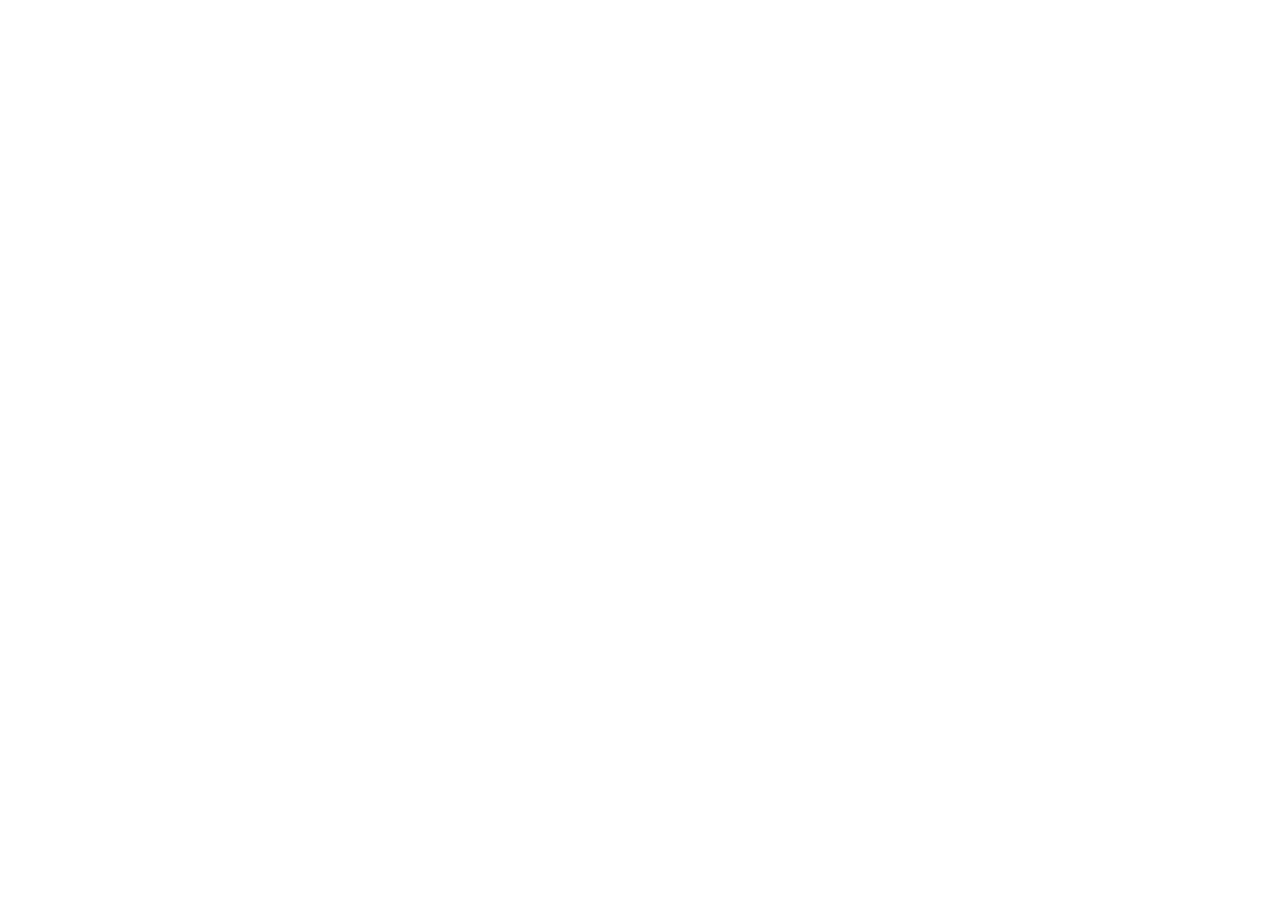
==== web/index.html @ c4682b8d "Initial commit" ====
<!DOCTYPE html>
<html>
<head>
  <!--
    If you are serving your web app in a path other than the root, change the
    href value below to reflect the base path you are serving from.

    The path provided below has to start and end with a slash "/" in order for
    it to work correctly.

    For more details:
    * https://developer.mozilla.org/en-US/docs/Web/HTML/Element/base

    This is a placeholder for base href that will be replaced by the value of
    the `--base-href` argument provided to `flutter build`.
  -->
  <base href="$FLUTTER_BASE_HREF">

  <meta charset="UTF-8">
  <meta content="IE=Edge" http-equiv="X-UA-Compatible">
  <meta name="description" content="A new Flutter project.">

  <!-- iOS meta tags & icons -->
  <meta name="mobile-web-app-capable" content="yes">
  <meta name="apple-mobile-web-app-status-bar-style" content="black">
  <meta name="apple-mobile-web-app-title" content="rev_game_mvp">
  <link rel="apple-touch-icon" href="icons/Icon-192.png">

  <!-- Favicon -->
  <link rel="icon" type="image/png" href="favicon.png"/>

  <title>rev_game_mvp</title>
  <link rel="manifest" href="manifest.json">
</head>
<body>
  <!--
    You can customize the "flutter_bootstrap.js" script.
    This is useful to provide a custom configuration to the Flutter loader
    or to give the user feedback during the initialization process.

    For more details:
    * https://docs.flutter.dev/platform-integration/web/initialization
  -->
  <script src="flutter_bootstrap.js" async></script>
</body>
</html>
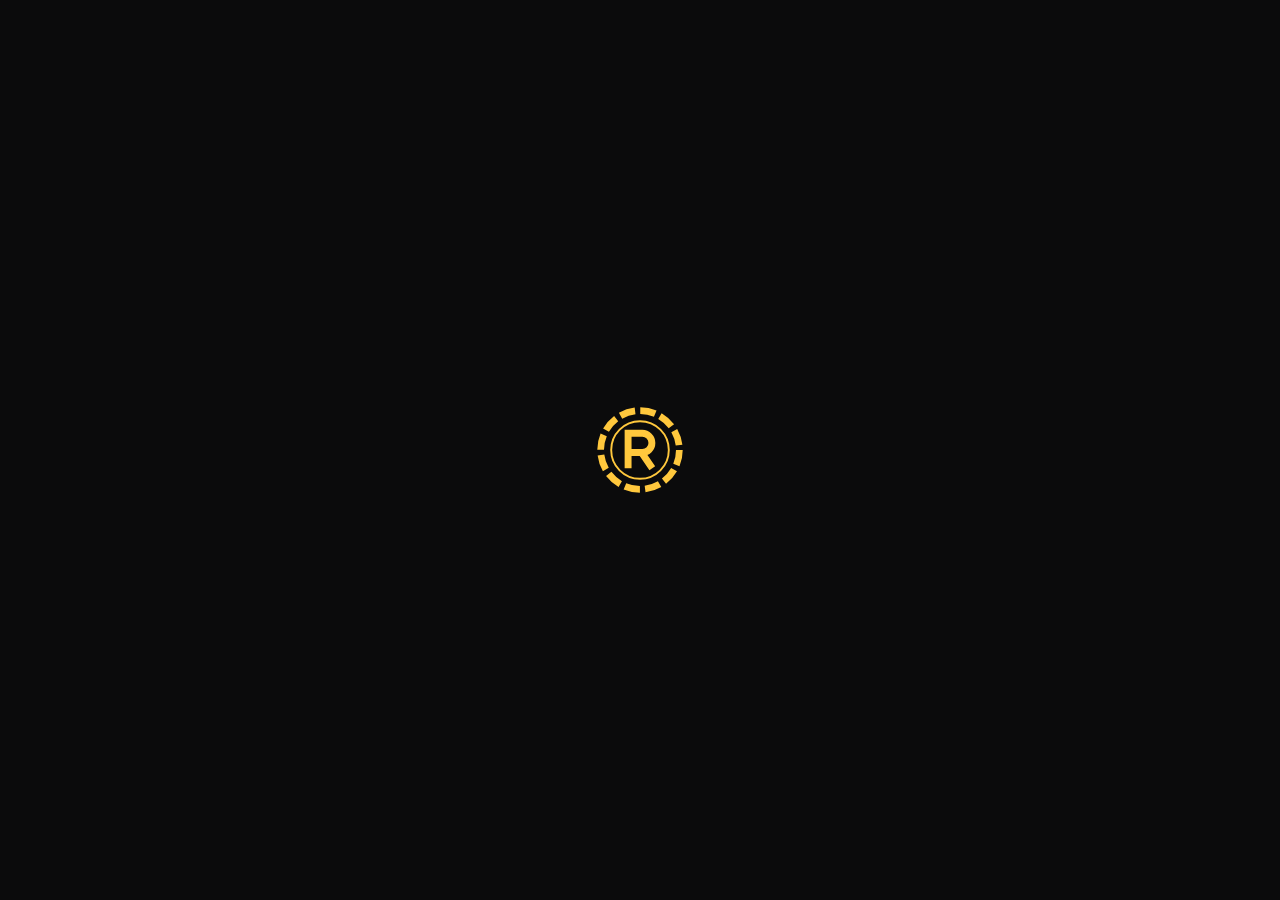
==== commit 235d6070: "Version 1.0.1" ====
--- a/web/index.html
+++ b/web/index.html
@@ -1,46 +1,54 @@
 <!DOCTYPE html>
-<html>
+<html lang="en">
 <head>
-  <!--
-    If you are serving your web app in a path other than the root, change the
-    href value below to reflect the base path you are serving from.
-
-    The path provided below has to start and end with a slash "/" in order for
-    it to work correctly.
-
-    For more details:
-    * https://developer.mozilla.org/en-US/docs/Web/HTML/Element/base
-
-    This is a placeholder for base href that will be replaced by the value of
-    the `--base-href` argument provided to `flutter build`.
-  -->
+  <!-- Replaced by `--base-href` when you run `flutter build web`. -->
   <base href="$FLUTTER_BASE_HREF">
 
   <meta charset="UTF-8">
   <meta content="IE=Edge" http-equiv="X-UA-Compatible">
-  <meta name="description" content="A new Flutter project.">
+  <meta name="viewport" content="width=device-width, initial-scale=1, viewport-fit=cover">
+  <meta name="description" content="REV GAMES. Slots, crash, roulette, blackjack and more.">
+  <meta name="theme-color" content="#0B0B0C">
+  <meta name="color-scheme" content="dark light">
 
-  <!-- iOS meta tags & icons -->
+  <!-- Home screen on iPhone and iPad -->
   <meta name="mobile-web-app-capable" content="yes">
-  <meta name="apple-mobile-web-app-status-bar-style" content="black">
-  <meta name="apple-mobile-web-app-title" content="rev_game_mvp">
+  <meta name="apple-mobile-web-app-capable" content="yes">
+  <meta name="apple-mobile-web-app-status-bar-style" content="black-translucent">
+  <meta name="apple-mobile-web-app-title" content="REV GAMES">
   <link rel="apple-touch-icon" href="icons/Icon-192.png">
 
-  <!-- Favicon -->
   <link rel="icon" type="image/png" href="favicon.png"/>
+  <link rel="manifest" href="manifest.json">
+  <title>REV GAMES</title>
 
-  <title>rev_game_mvp</title>
-  <link rel="manifest" href="manifest.json">
+  <style>
+    html, body { margin: 0; height: 100%; background: #0B0B0C; }
+    #boot { position: fixed; inset: 0; display: flex; align-items: center; justify-content: center; background: #0B0B0C; transition: opacity .25s ease; }
+    #boot svg { width: 96px; height: 96px; color: #FFC83D; }
+  </style>
+
+  <script>
+    // Keep the browser's "install" offer. The app asks for it later from the Profile page.
+    window.addEventListener('beforeinstallprompt', function (e) { e.preventDefault(); window.__revInstall = e; });
+    window.addEventListener('appinstalled', function () { window.__revInstall = null; });
+    // Remove the loading mark once the first screen is drawn.
+    window.addEventListener('flutter-first-frame', function () {
+      var b = document.getElementById('boot');
+      if (!b) return;
+      b.style.opacity = '0';
+      setTimeout(function () { if (b.parentNode) b.parentNode.removeChild(b); }, 300);
+    });
+  </script>
 </head>
 <body>
-  <!--
-    You can customize the "flutter_bootstrap.js" script.
-    This is useful to provide a custom configuration to the Flutter loader
-    or to give the user feedback during the initialization process.
-
-    For more details:
-    * https://docs.flutter.dev/platform-integration/web/initialization
-  -->
+  <div id="boot" aria-hidden="true">
+    <svg viewBox="0 0 200 200">
+      <circle cx="100" cy="100" r="82" fill="none" stroke="currentColor" stroke-width="14" stroke-dasharray="32 10.93"></circle>
+      <circle cx="100" cy="100" r="60" fill="none" stroke="currentColor" stroke-width="4"></circle>
+      <path transform="translate(68 58) scale(.8)" d="M9 100V9H46a25 25 0 0 1 0 50H9M44 59 72 100" fill="none" stroke="currentColor" stroke-width="18"></path>
+    </svg>
+  </div>
   <script src="flutter_bootstrap.js" async></script>
 </body>
 </html>
